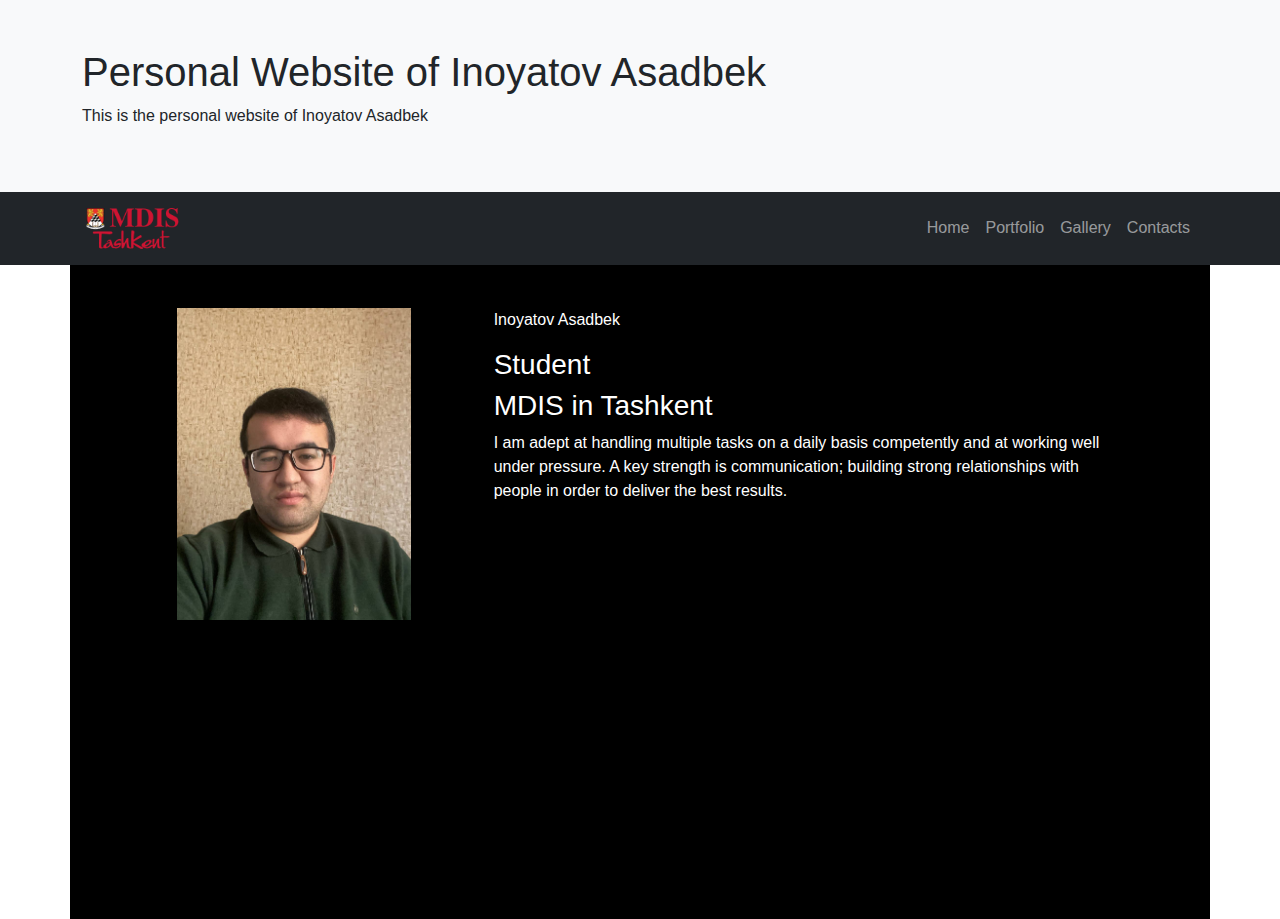
==== per-web-main1/index.html @ c10d8361 "Ambitious" ====
<!DOCTYPE html>
<html lang="en">
<head>
    <meta charset="UTF-8">
    <meta http-equiv="X-UA-Compatible" content="IE=edge">
    <meta name="viewport" content="width=device-width, initial-scale=1.0">
    <title>My Personal Website | Home Page</title>
    <link href="https://cdn.jsdelivr.net/npm/bootstrap@5.1.3/dist/css/bootstrap.min.css" rel="stylesheet">
    <link rel="stylesheet" href="css/style.css">
    <link rel="preconnect" href="https://fonts.googleapis.com">
    <link rel="preconnect" href="https://fonts.gstatic.com" crossorigin>
    <link href="https://fonts.googleapis.com/css2?family=Roboto+Condensed&display=swap" rel="stylesheet">
</head>
<body>
    <header class="container-fluid bg-light p-5">
        <div class="container">
            <h1>Personal Website of Inoyatov Asadbek</h1>
            <p>This is the personal website of Inoyatov Asadbek</p>
        </div>
    </header>
    <nav class="navbar navbar-expand-sm bg-dark navbar-dark">
        <div class="container">
          <a class="navbar-brand" href="https://www.mdis.uz">
              <img src="img/logo.png" alt="MDIST Logo">
          </a>
          <button class="navbar-toggler" type="button" data-bs-toggle="collapse" data-bs-target="#collapsibleNavbar">
            <span class="navbar-toggler-icon"></span>
          </button>
          <div class="collapse navbar-collapse" id="collapsibleNavbar">
            <ul class="navbar-nav">
              <li class="nav-item">
                <a class="nav-link" href="index.html">Home</a>
              </li>
              <li class="nav-item">
                <a class="nav-link" href="portfolio.html">Portfolio</a>
              </li>
              <li class="nav-item">
                <a class="nav-link" href="gallery.html">Gallery</a>
              </li>  
              <li class="nav-item">
                <a class="nav-link" href="contacts.html">Contacts</a>
              </li>  
            </ul>
          </div>
        </div>
      </nav>
    <main class="container pt-4">
        <div class="row intro">
            <div class="col-md-10 mx-auto">
                <div class="row">
                    <section class="col-md-4">
                        <img src="img/msg981924931-109348.jpg" style="margin-bottom:280px;" alt="Profile Photo">    
                    </section>
                    <section class="col-md-8">
                        <p style="color: white;" class="name">Inoyatov Asadbek</p>
                        <h3 style="color: white;" class="position">Student</h3>
                        <h3 style="color: white;" class="location">MDIS in Tashkent</h3>
                        <p style="color: white;" class="description" style="width: 300px; margin-top: 40px;">I am adept at handling multiple tasks on a daily basis competently and at working well under pressure. A
                          key strength is communication; building strong relationships with people in order to deliver the best
                          results. </p>
                    </section>
                </div>
            </div>
        </div>
    </main>
    <footer>

    </footer>
    <script src="https://cdn.jsdelivr.net/npm/bootstrap@5.1.3/dist/js/bootstrap.bundle.min.js"></script>
    <script src="js/script.js"></script>
</body>
</html>
---- per-web-main1/css/style.css ----
body {
    font-family: 'Roboto', sans-serif;
}

.navbar-brand img {
    width: 100px;
}

.navbar-collapse {
    flex-grow: unset;
}

.navbar .navbar-nav .nav-link:hover {
    background-color: red;
    color: white;
    border-radius: 3rem;
}

.navbar .navbar-nav .nav-link:active {
    background-color: grey;
    color: white;
    border-radius: 3rem;
    font-weight: bold;
}

.head {
    color: white;
}

.intro {
    display: flex;
    align-items: center;
    height: 70vh;
}

.intro img {
    width: 80%;
}

.title {
    display: flex;
    flex-direction: column;
    align-items: center;
    justify-content: start;
}
.pt-4{
    background-color: black;
    margin-top:px;

}
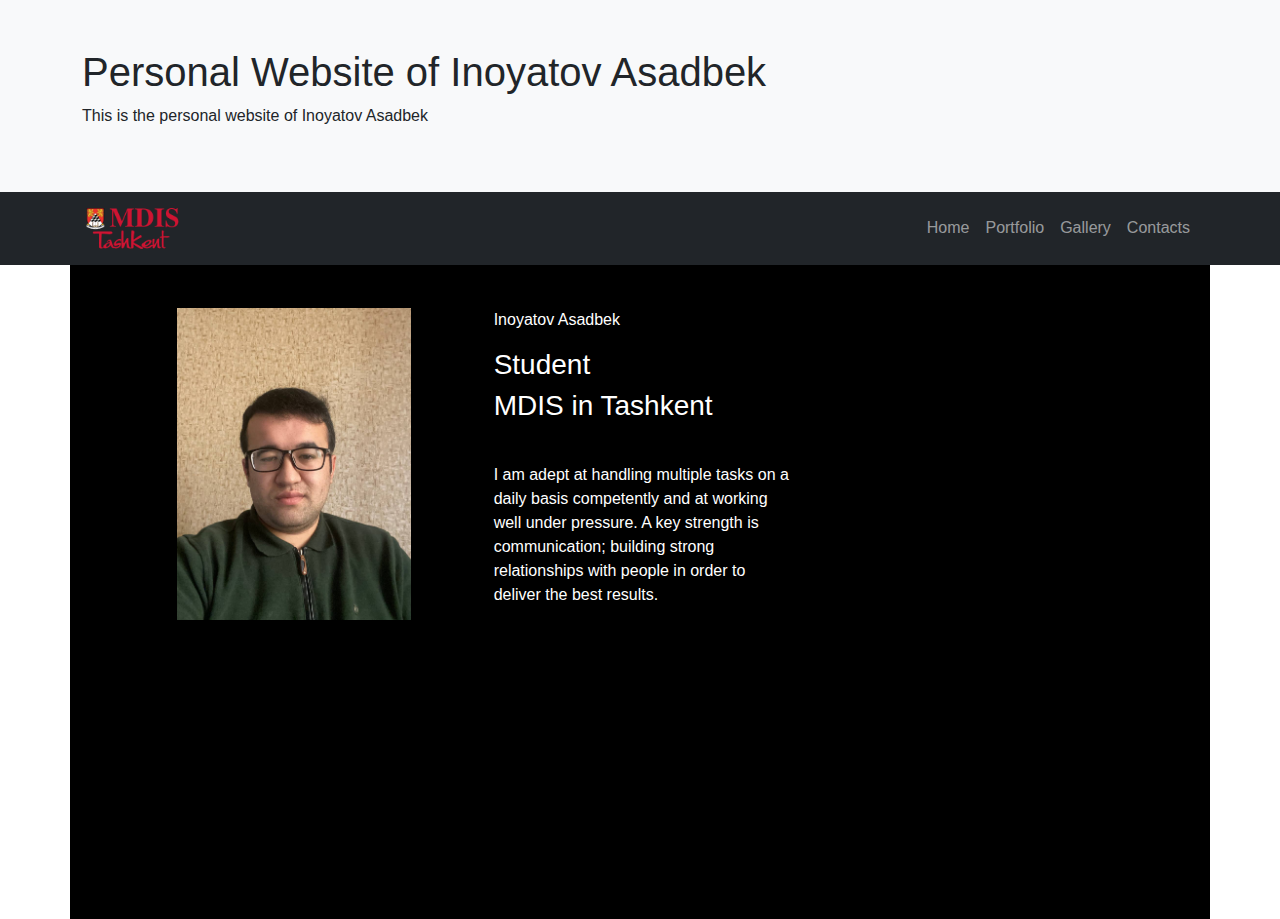
==== commit ff6c69e3: "Ambitious" ====
--- a/per-web-main1/index.html
+++ b/per-web-main1/index.html
@@ -48,17 +48,17 @@
         <div class="row intro">
             <div class="col-md-10 mx-auto">
                 <div class="row">
-                    <section class="col-md-4">
+                    <div class="col-md-4">
                         <img src="img/msg981924931-109348.jpg" style="margin-bottom:280px;" alt="Profile Photo">    
-                    </section>
-                    <section class="col-md-8">
+                    </div>
+                    <div class="col-md-8">
                         <p style="color: white;" class="name">Inoyatov Asadbek</p>
                         <h3 style="color: white;" class="position">Student</h3>
                         <h3 style="color: white;" class="location">MDIS in Tashkent</h3>
-                        <p style="color: white;" class="description" style="width: 300px; margin-top: 40px;">I am adept at handling multiple tasks on a daily basis competently and at working well under pressure. A
+                        <p style="color: white; width: 300px; margin-top: 40px;" class="description"     >I am adept at handling multiple tasks on a daily basis competently and at working well under pressure. A
                           key strength is communication; building strong relationships with people in order to deliver the best
                           results. </p>
-                    </section>
+                    </div>
                 </div>
             </div>
         </div>
